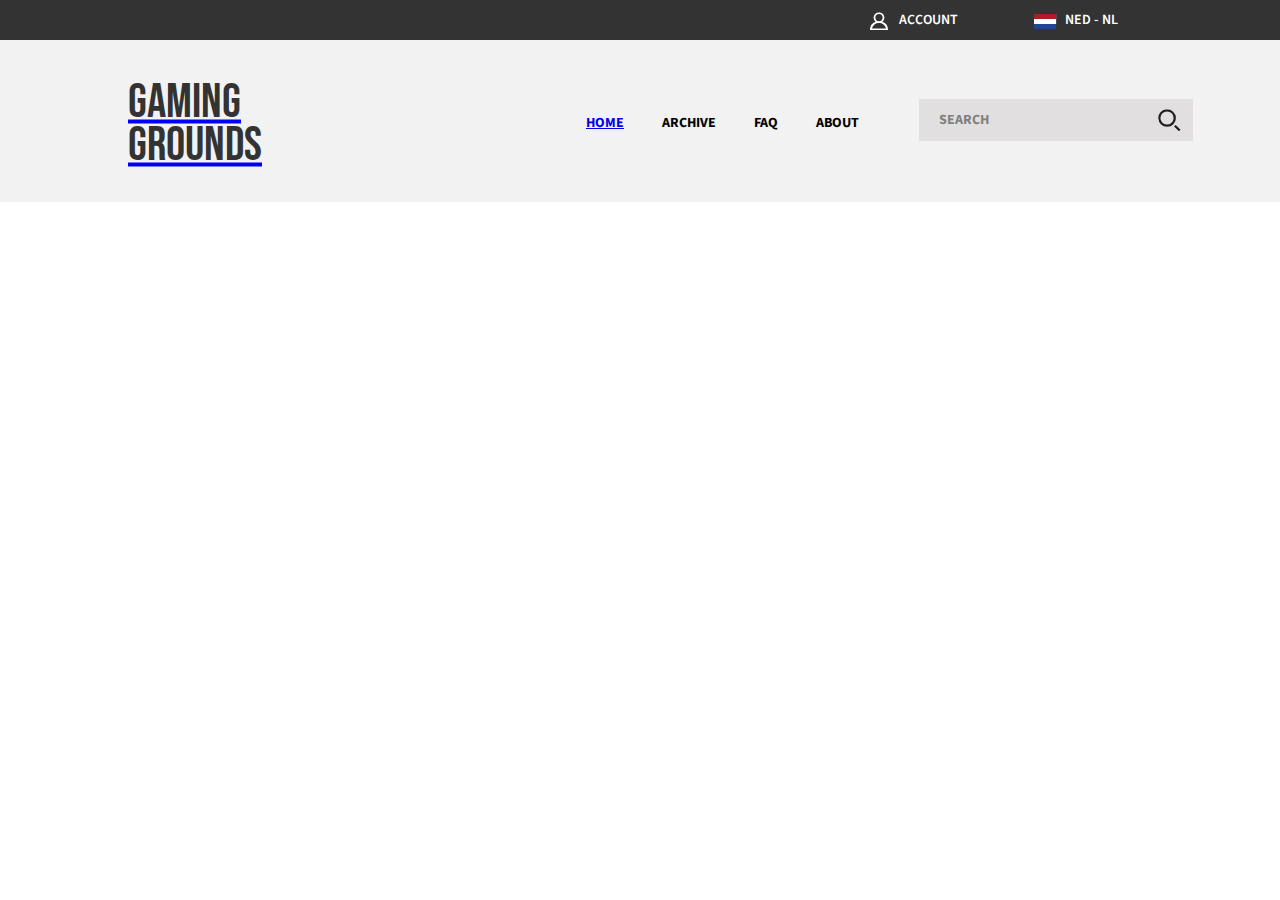
==== article.html @ ffce7016 "cool" ====
<!DOCTYPE html>
<html lang="en">
  <head>
    <meta charset="UTF-8" />
    <meta http-equiv="X-UA-Compatible" content="IE=edge" />
    <meta name="viewport" content="width=device-width, initial-scale=1.0" />
    <title>Document</title>
    <link rel="preconnect" href="https://fonts.googleapis.com" />
    <link rel="preconnect" href="https://fonts.gstatic.com" crossorigin />
    <link
      href="https://fonts.googleapis.com/css2?family=Atkinson+Hyperlegible:ital,wght@0,400;0,700;1,400;1,700&family=Bebas+Neue&family=Source+Sans+Pro:ital,wght@0,200;0,300;0,400;0,600;0,700;0,900;1,200;1,300;1,400;1,600;1,700;1,900&display=swap"
      rel="stylesheet"
    />
    <link rel="stylesheet" href="css/reset.css" />
    <link rel="stylesheet" href="css/style.css" />
  </head>
  <body>
    <header>
      <div class="nav1">
        <div class="ned">
          <p class="country sans">NED - NL</p>
          <img
            class="vlag"
            src="assets/flag_of_the_netherlands.svg"
            alt="dutch flag"
          />
        </div>
        <div class="acc">
          <p class="account sans">ACCOUNT</p>
          <img class="profile" src="assets/profile.svg" alt="profile face" />
        </div>
      </div>
      <div class="clearfix"></div>
      <div id="subnav">
        <a href="index.html">
          <div class="logo">
            <h1 class="logotext">gaming grounds</h1>
          </div>
        </a>

        <div class="zoek sans center">
          SEARCH
          <img
            class="loep"
            src="assets/search_left-1504.svg"
            alt="search icon"
          />
        </div>
        <nav>
          <ul class="nav">
            <li><a class="aboutbut sans center">ABOUT</a></li>
            <li><a class="faqbut sans center">FAQ</a></li>
            <li><a class="archivebut sans center">ARCHIVE</a></li>
            <li><a href="index.html" class="homebut sans center">HOME</a></li>
          </ul>
        </nav>
      </div>
    </header>
    <main>
      <div class="colorblock"></div>
    </main>
    <footer></footer>
  </body>
</html>
---- css/style.css ----
.clearfix::after {
  content: "";
  clear: both;
  display: table;
}
header {
  background-color: white;
  height: 202px;
  width: 100%;
}

.nav1 {
  height: 40px;
  width: 100%;
  background-color: #333333;
  position: fixed;
  z-index: 100;
}
nav {
  list-style: none;
}

main {
  background-color: #f2f2f2;
}
#subnav {
  height: 162px;
  background-color: #f2f2f2;
  top: 40px;
  position: relative;
  padding: 0 10%;
}

.bebas {
  font-family: "Bebas Neue", cursive;
}
.sans {
  font-family: "Source Sans Pro", sans-serif;
}
.atkinson {
  font-family: "Atkinson Hyperlegible", sans-serif;
}
.italic {
  font-style: italic;
}
.bold {
  font-weight: bold;
}
.logotext {
  font-family: "Bebas Neue", cursive;
  font-style: bold;
  font-weight: 200;
  font-size: 48px;
  color: #333333;
  line-height: 43px;
}
.logo {
  width: 140px;
  height: 90px;
  position: relative;
  top: 50%;

  transform: translateY(-45%);
}

.account {
  position: relative;
  float: right;
  right: 25%;
  top: 50%;
  transform: translate(-50%, -50%);
  color: white;
  font-weight: 600;
  font-size: 14px;
  margin-right: auto;
}

.country {
  position: relative;
  float: right;
  right: 10%;
  top: 50%;
  transform: translate(-50%, -50%);
  color: white;
  font-weight: 600;
  font-size: 14px;
}
.vlag {
  height: 15px;
  width: 23px;
  /* position: sticky; */
  float: right;
  top: 2.3%;
  margin-right: 110%;
  transform: translateX(-50%);
}
.ned {
  position: relative;
  width: fit-content;
  float: right;
  height: 40px;
  right: 10%;
}

.acc {
  position: relative;
  width: 100px;
  float: right;
  height: 40px;
  right: 15%;
}

.profile {
  height: 18px;
  width: 23px;
  /* position: sticky; */
  float: right;
  top: 2%;
  margin-right: 110%;
  transform: translate(-50%, -10%);
}

.zoek {
  padding: 14px 184px 14px 20px;
  background-color: #e1dfdf;
  right: -4%;
  position: relative;
  bottom: 52px;
  float: right;
  font-weight: bold;
  font-size: 14px;
  color: #818080;
  transform: translate(0%, 50%);
}
.loep {
  position: relative;
  float: right;
  overflow: auto;
  left: 243%;

  transform: scale(2.2) translate(0%, 10%);
  width: 20px;
  height: 10px;
}
.mainarticleplaceholder {
  position: relative;
  float: left;
  left: 50%;
  top: 35%;
  transform: translate(-50%, -50%);
  z-index: 1;
  width: fit-content;
  padding-right: 20px;
}
#mainarticle {
  z-index: 1;
  font-size: 80px;
  opacity: 1;
  position: relative;
  float: left;
  font-weight: 700;
  letter-spacing: 7px;
}
.yellow {
  color: #ffea00;
  transform: translateX(10%);
}
.white {
  color: white;
}

.nav a {
  padding: 32px 19px;
  background-color: #f2f2f2;
  font-size: 14px;
  font-weight: 700;
  position: relative;
  float: right;
  right: 0%;
  bottom: 46px;
}

.maindiscription {
  width: fit-content;
  height: 200px;
  background-color: #f2f2f2;
  position: relative;
  left: 50%;
  transform: translateX(-50%);
  bottom: 33%;
  z-index: 4;
  border-radius: 3px;
  padding-top: 36px;
  padding-left: 50px;
  padding-right: 50px;
}
.maintext1 {
  font-size: 39px;
  height: 160px;
  width: 224px;
  text-align: right;
  line-height: 35px;
  /* letter-spacing: 0px; */
  color: #333333;
  float: left;
  margin-right: 65px;
}
.maintext2 {
  position: absolute;
  left: 165px;
  bottom: 27px;
  font-size: 19px;
  text-align: right;
  color: #606060;
}
.maintext3 {
  margin-top: 9px;
  font-size: 18px;
  line-height: 25px;
  letter-spacing: 1.5px;
  float: left;
  width: 560px;
  height: 152px;
}
.gridhub {
  background-color: #333333;
  width: 100%;
  height: 1000px;
  position: relative;
}
.intro {
  background-image: url(../assets/tv@2x.png);
  width: 100%;
  height: 600px;
  background-size: 100% 100%;
}
.overlay {
  width: 100%;
  height: 600px;
  background-color: rgba(26, 26, 26,0.6);

}
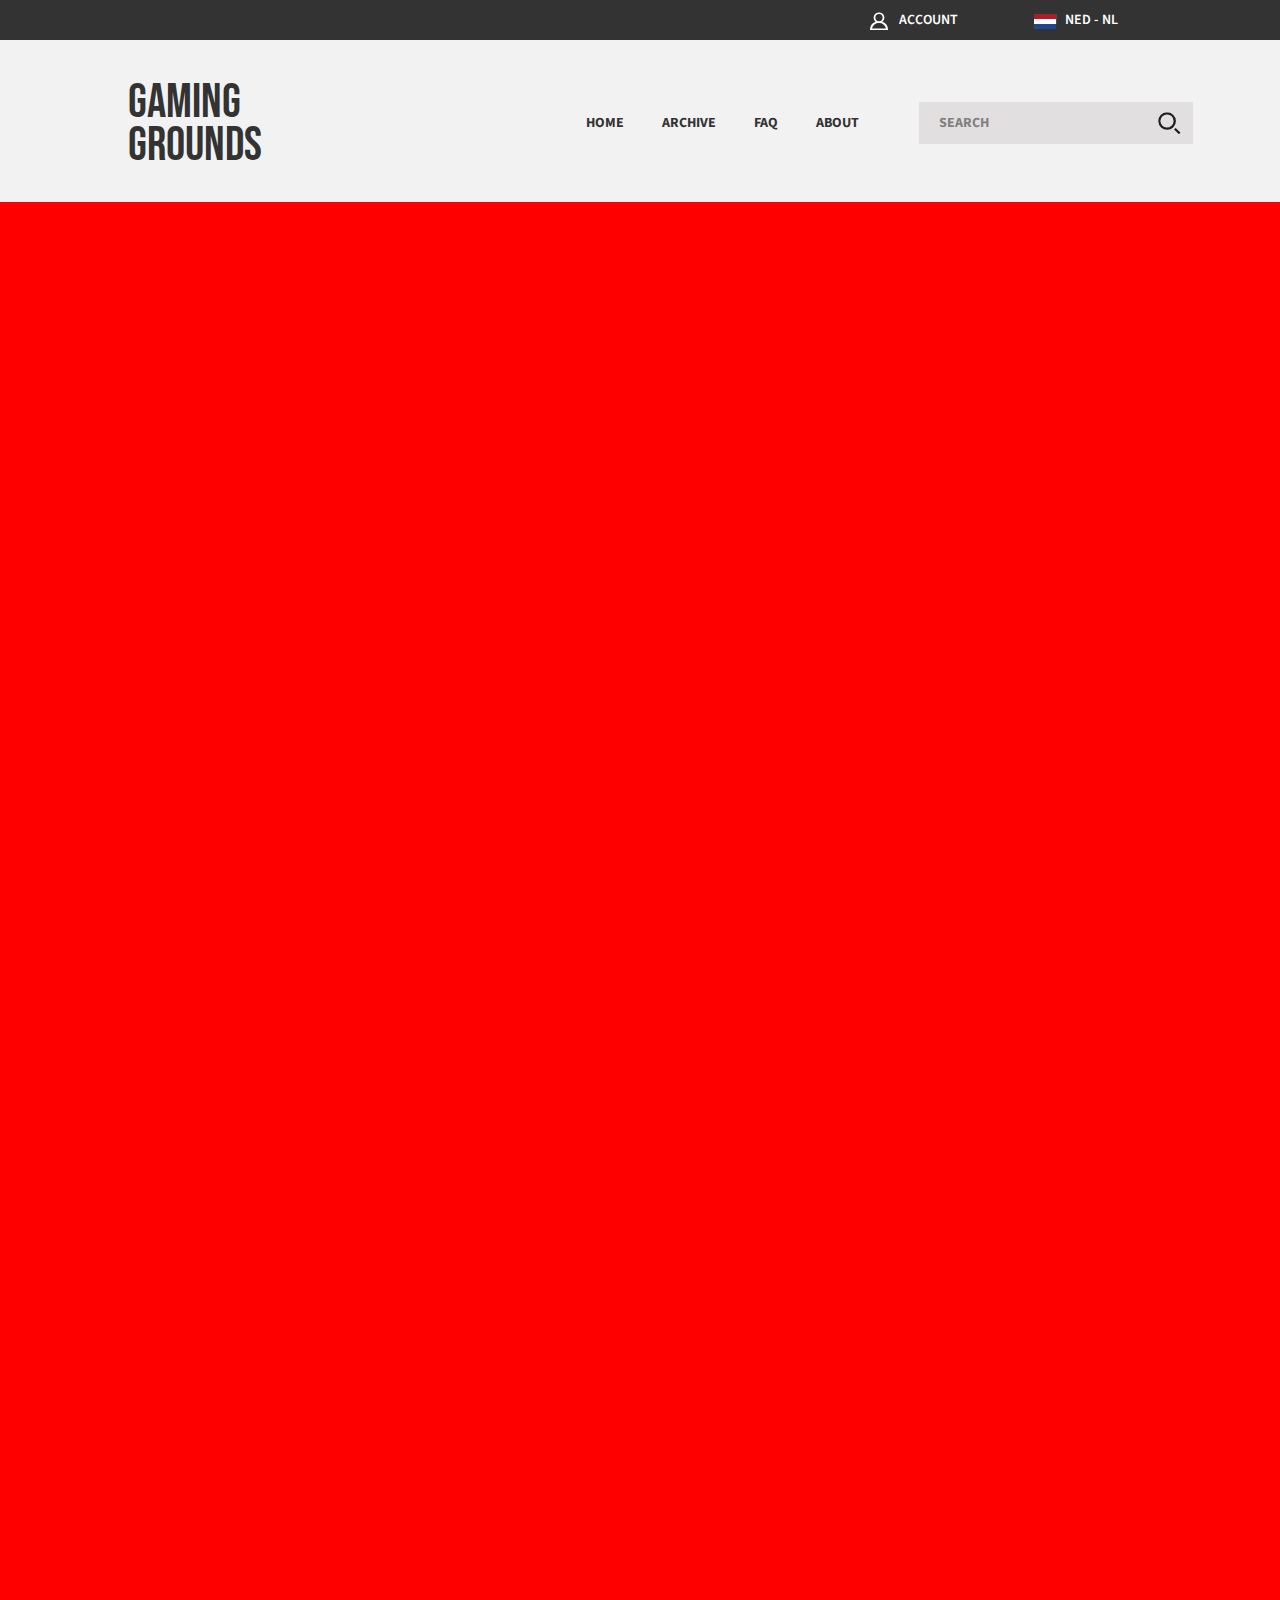
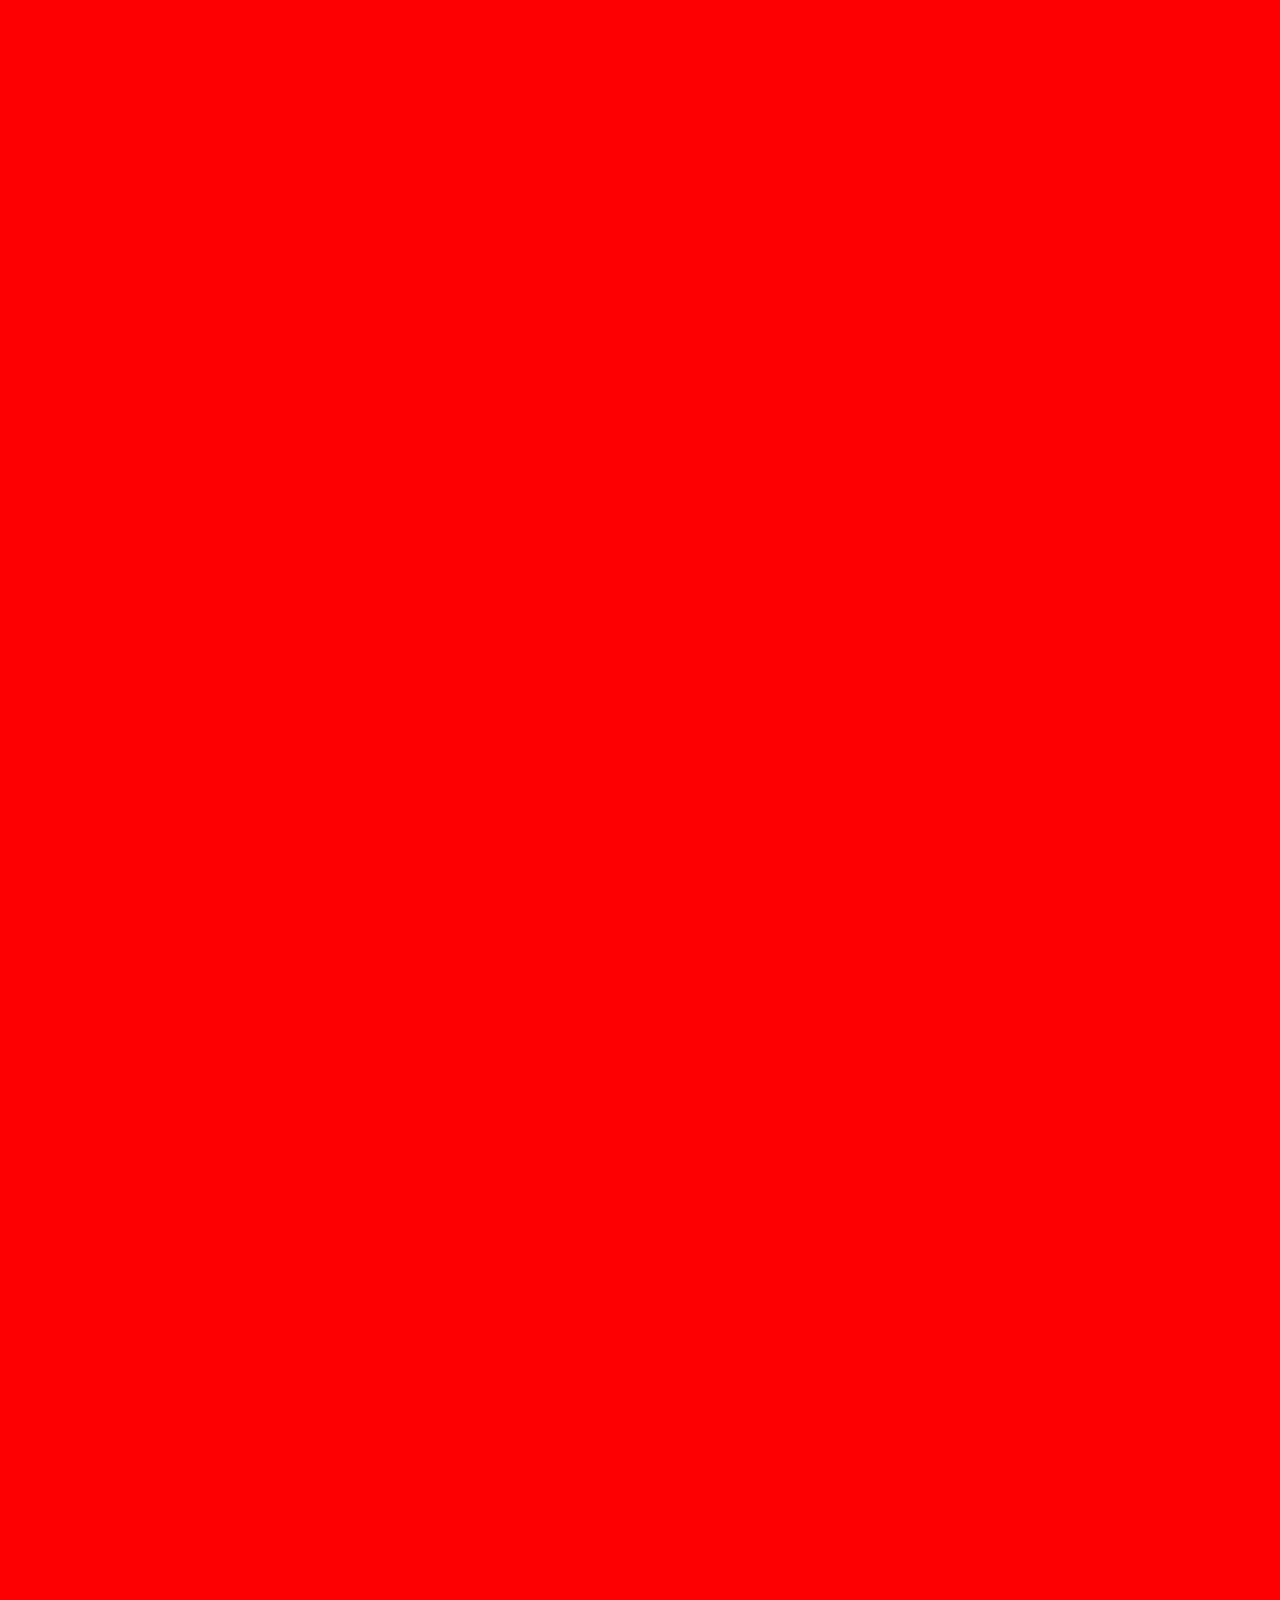
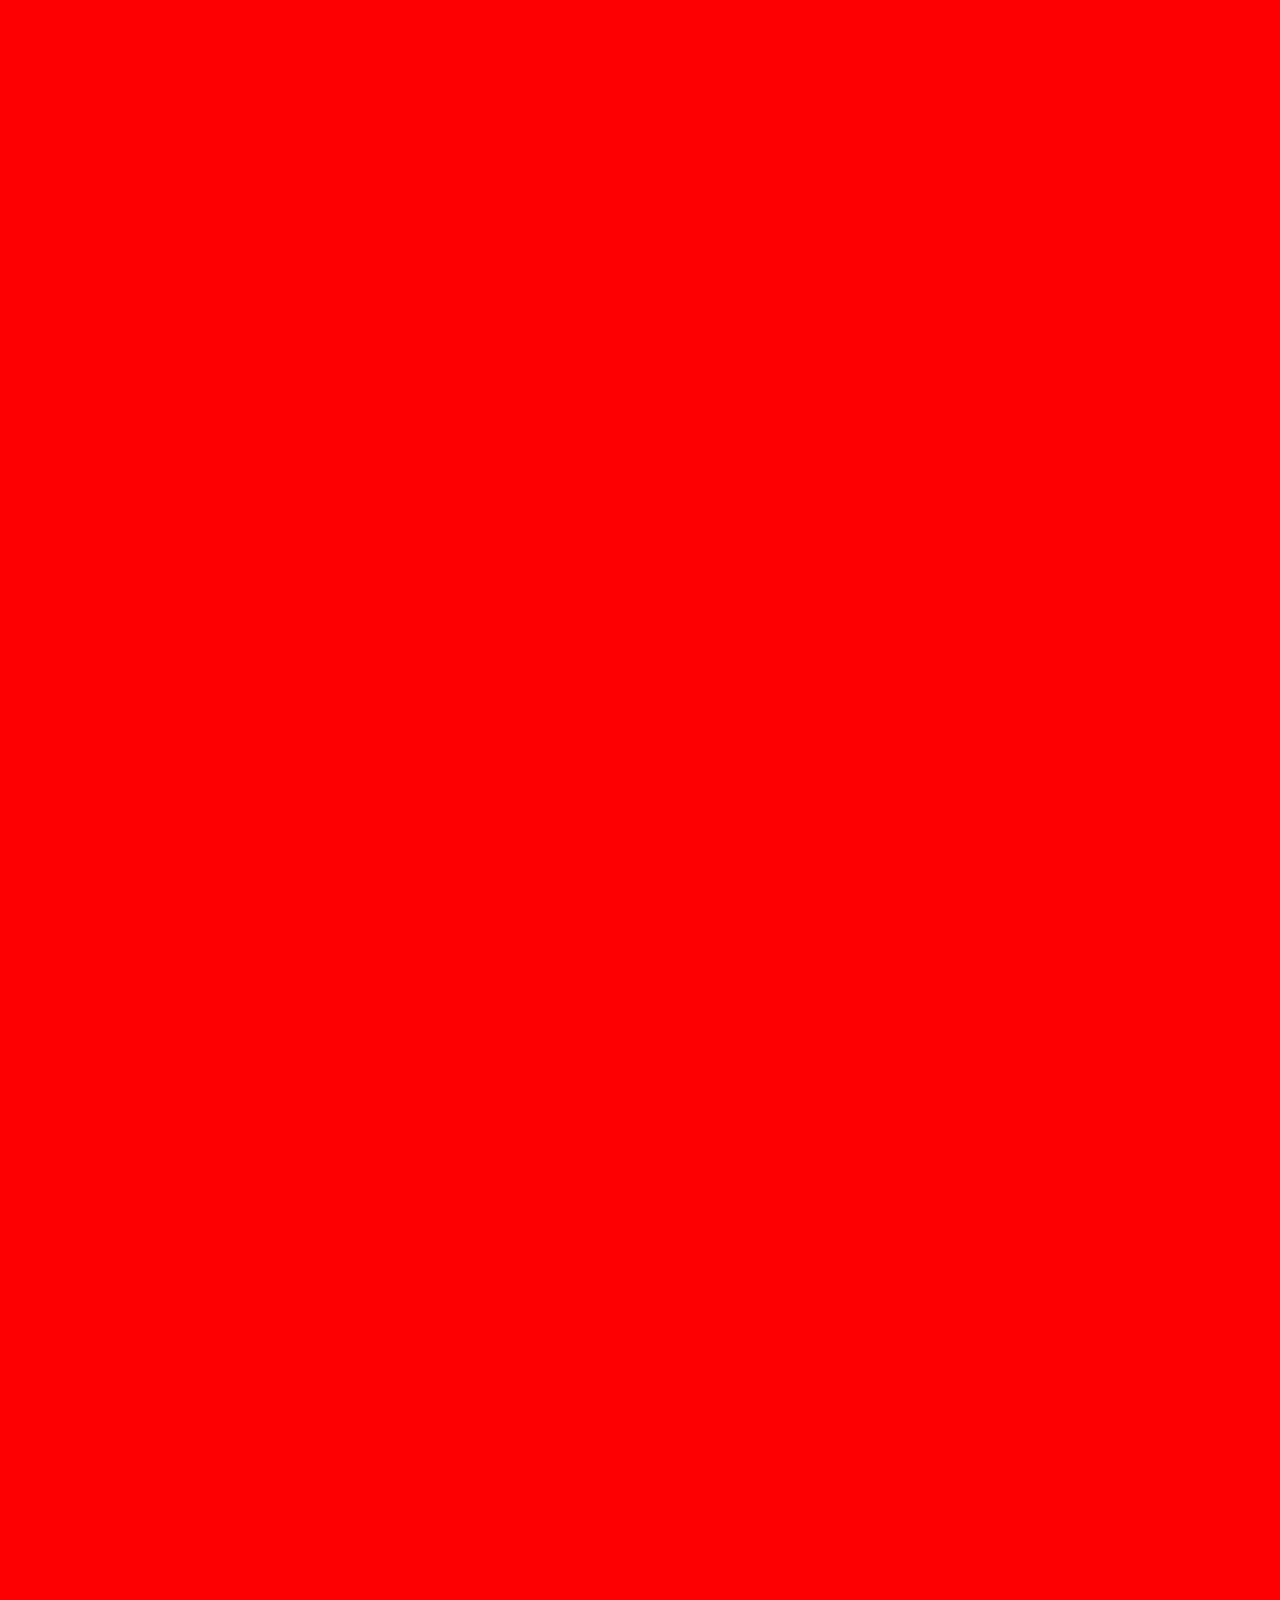
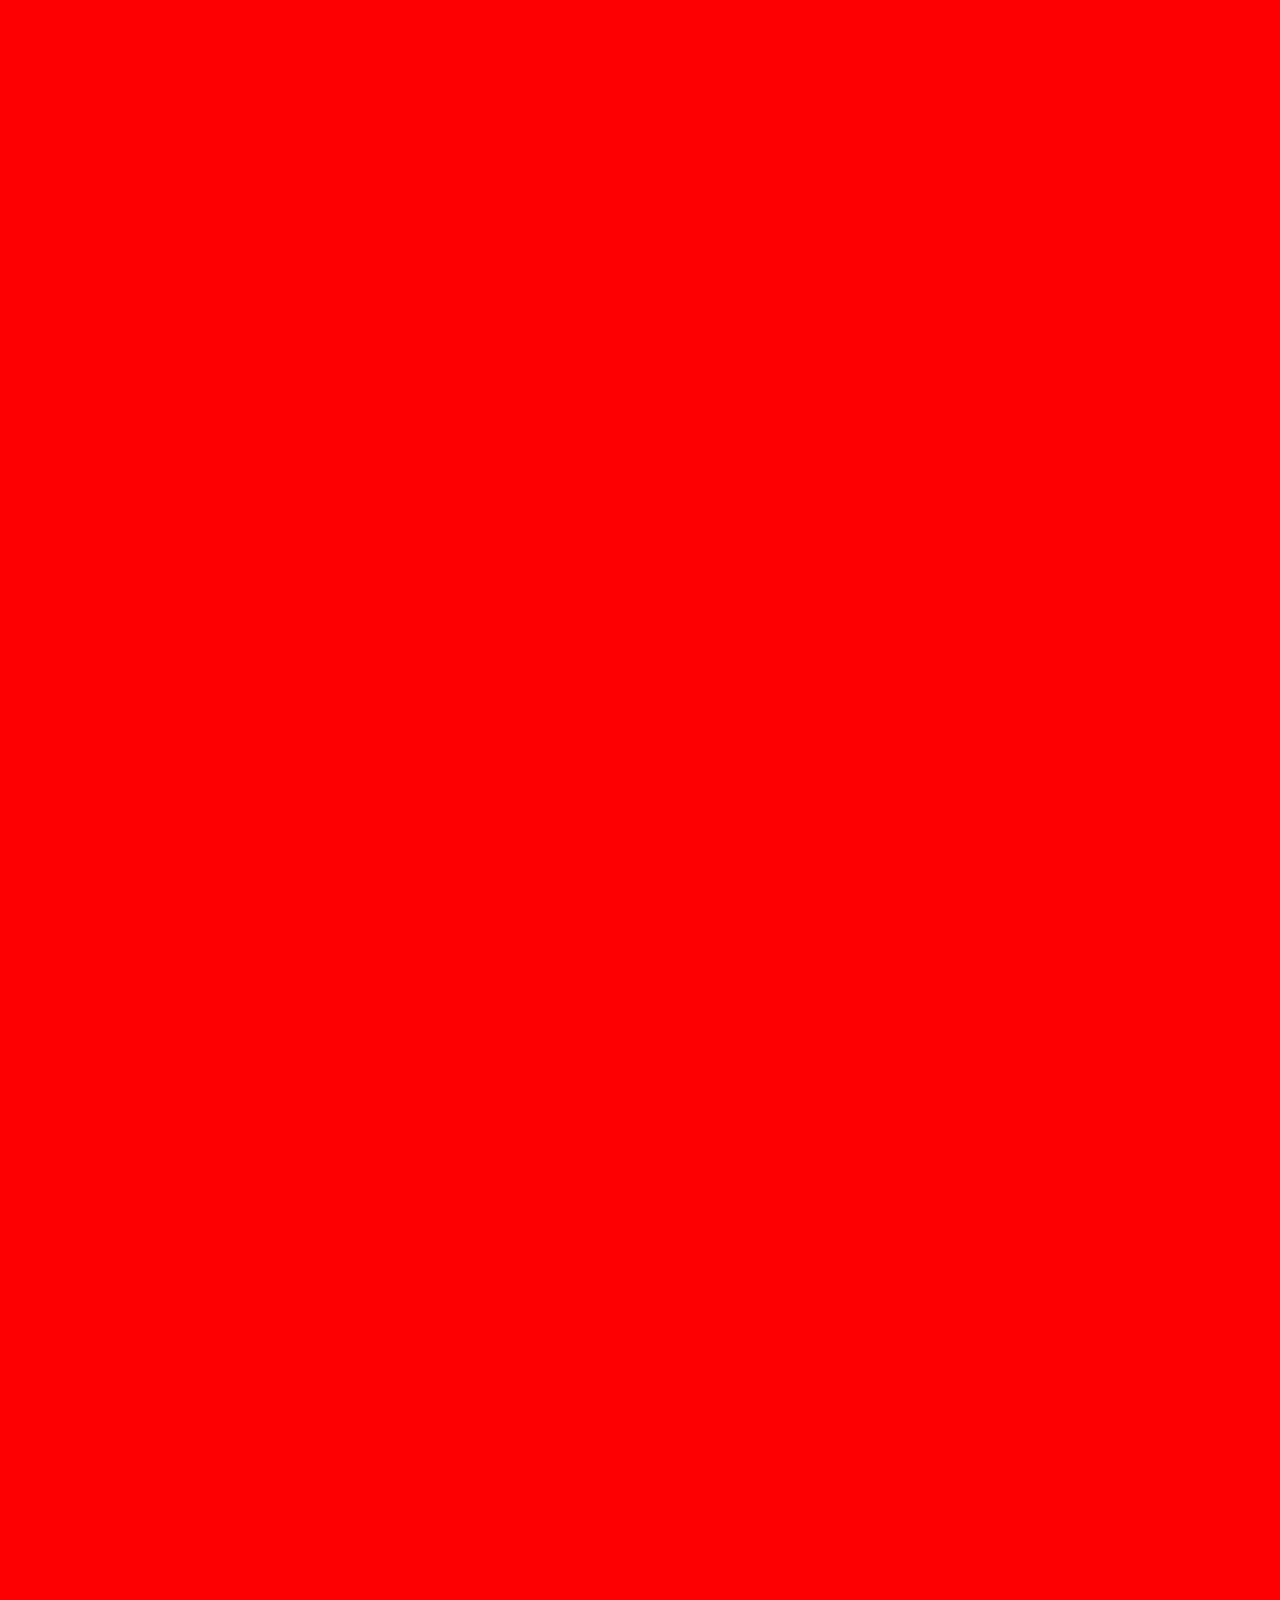
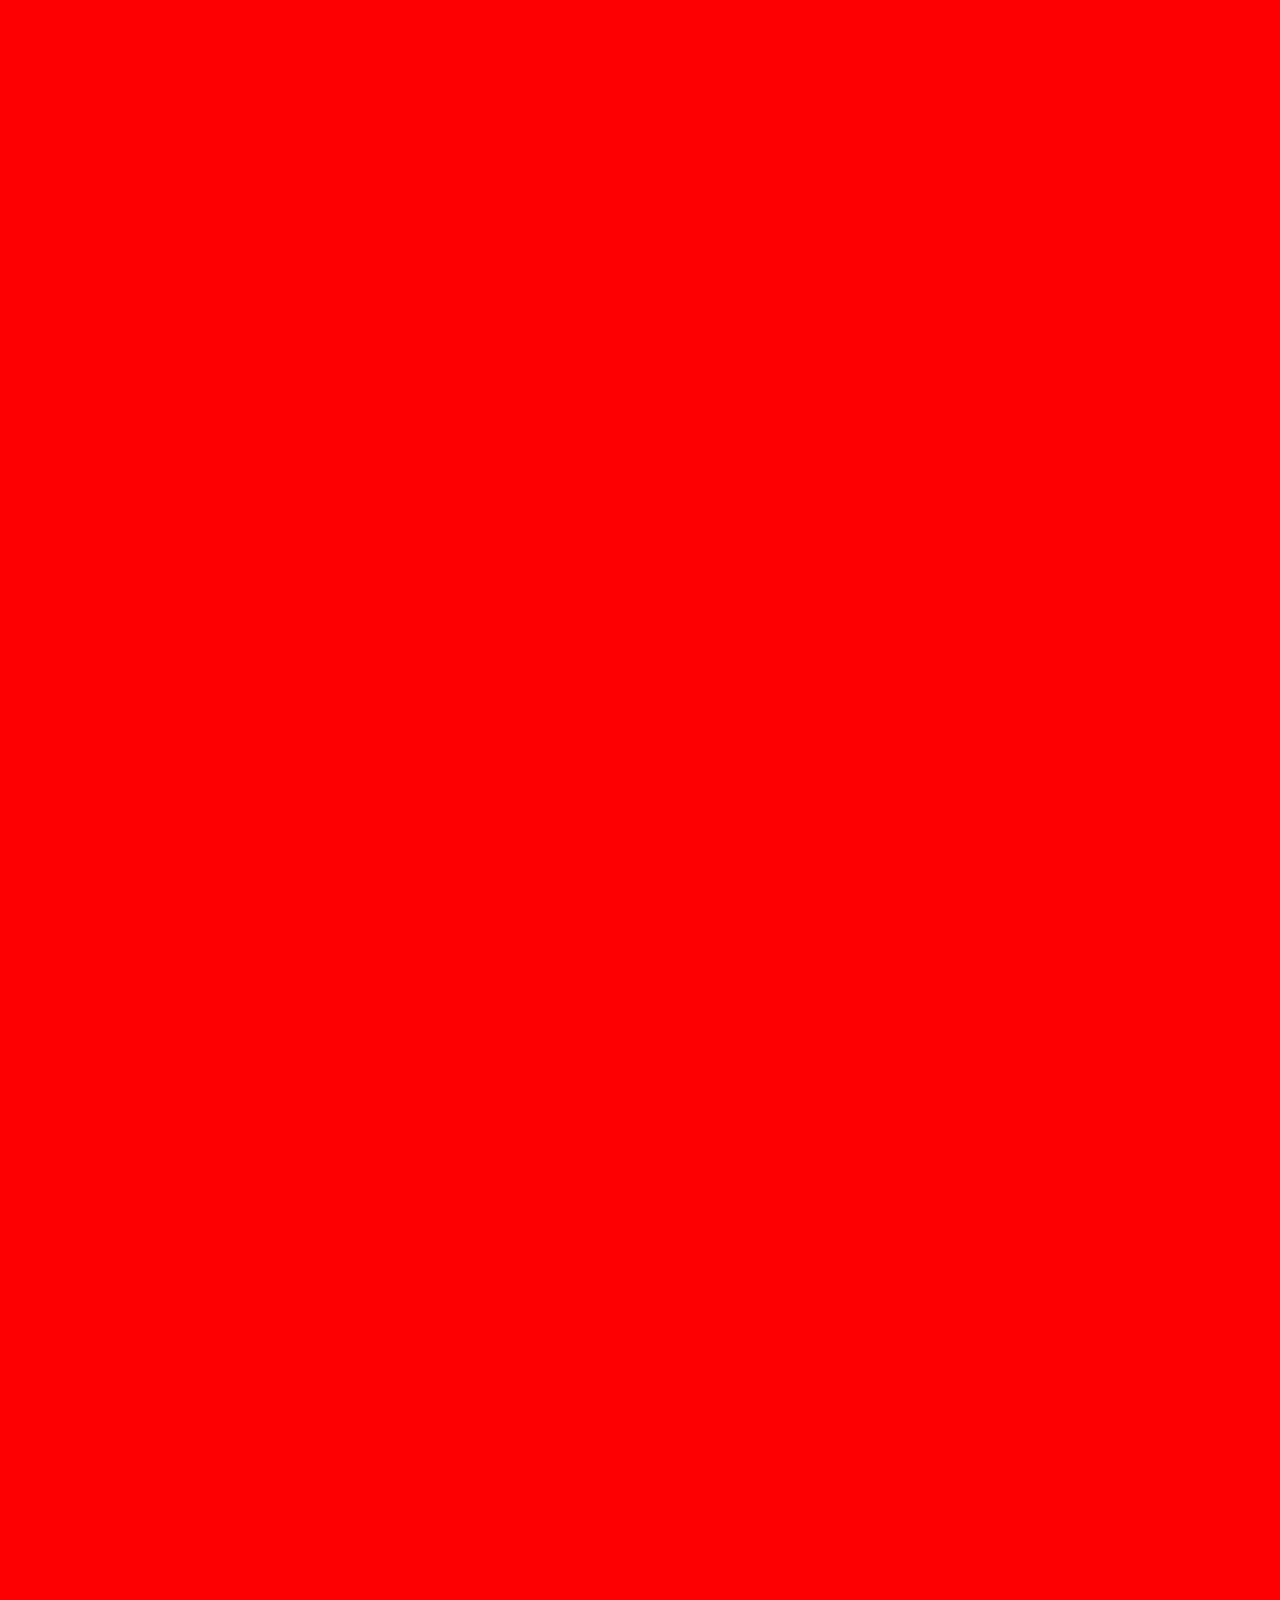
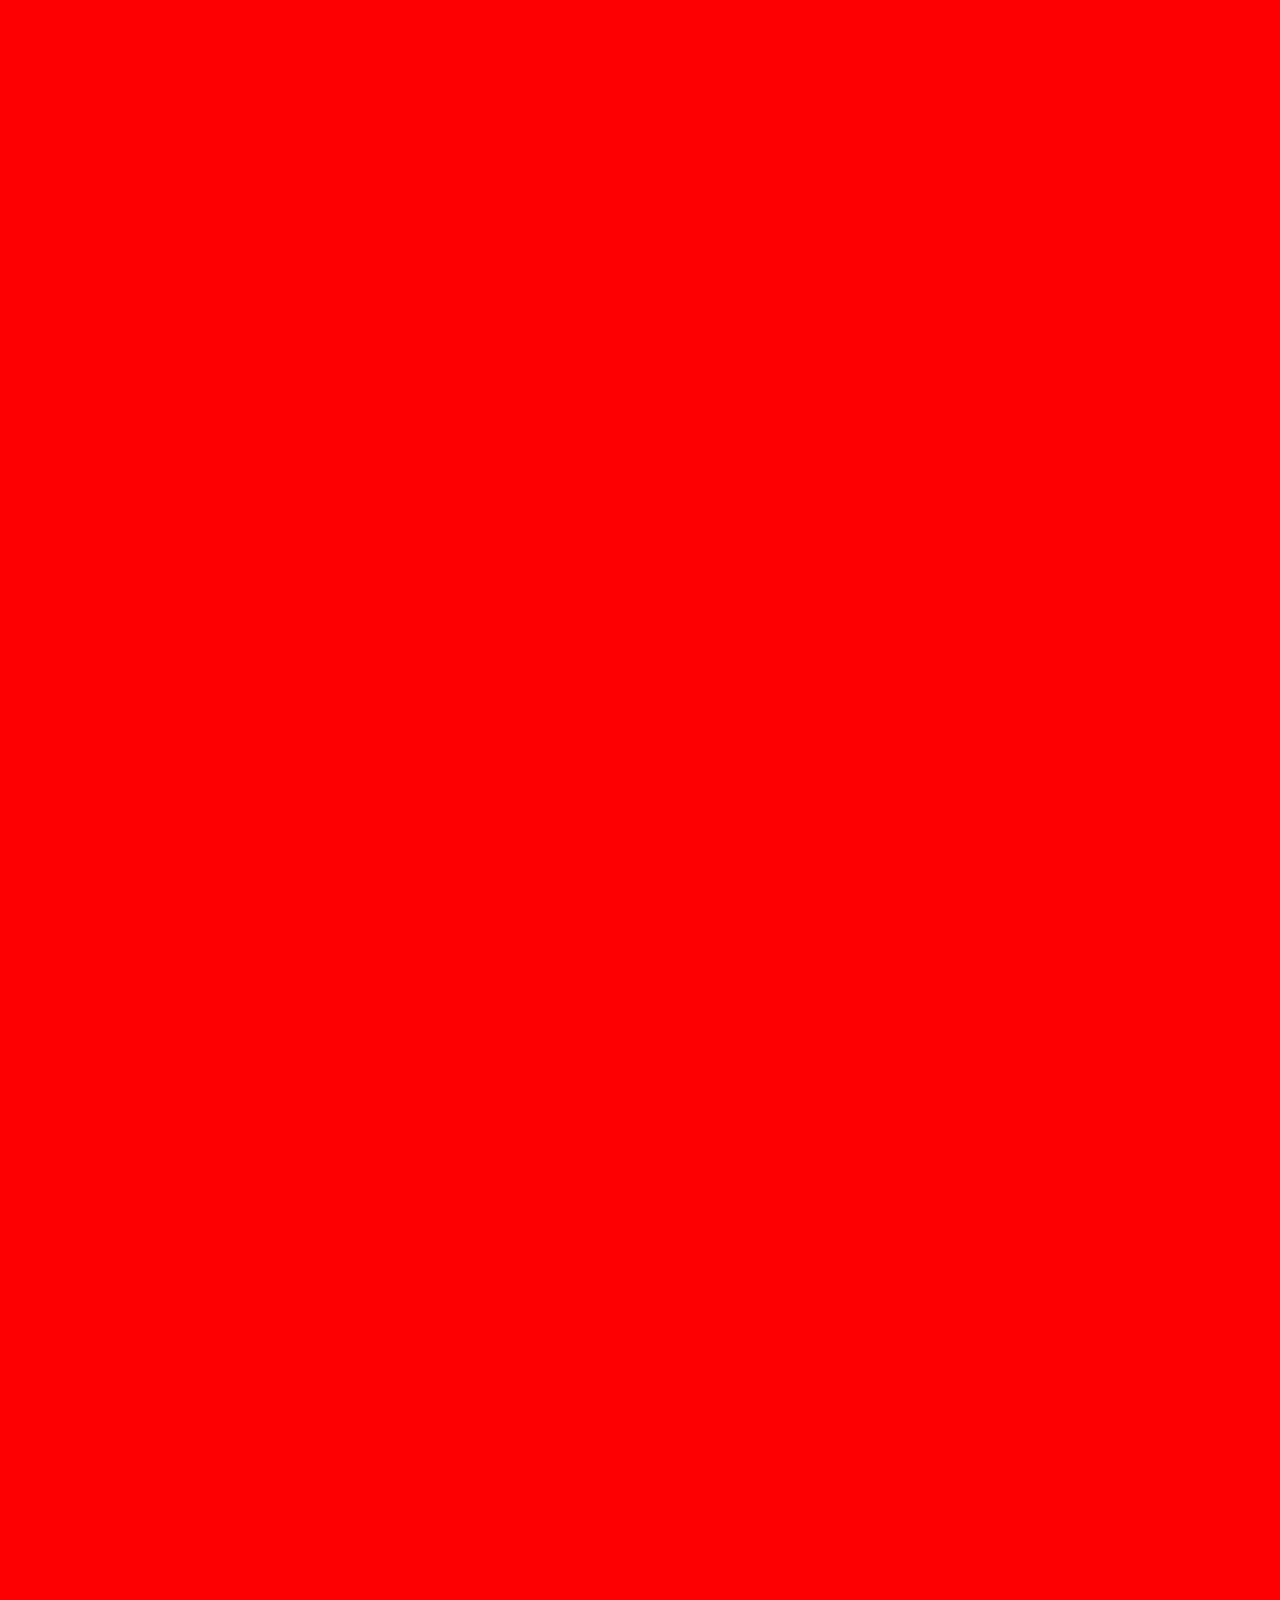
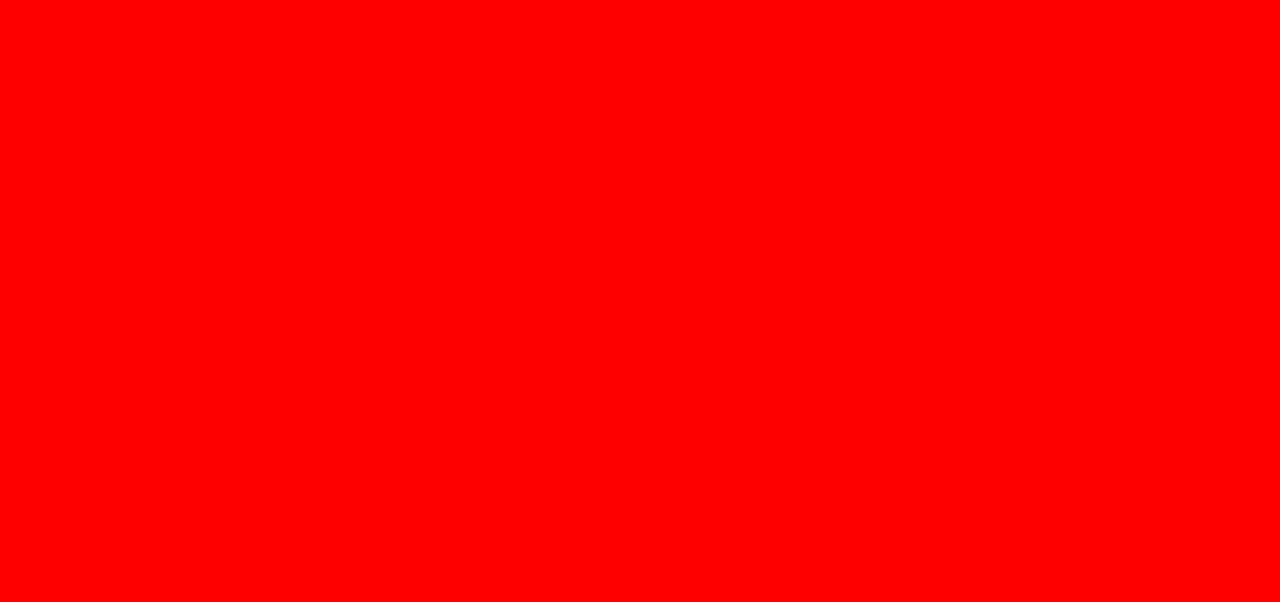
==== commit b86d01d6: "plop" ====
--- a/article.html
+++ b/article.html
@@ -4,7 +4,7 @@
     <meta charset="UTF-8" />
     <meta http-equiv="X-UA-Compatible" content="IE=edge" />
     <meta name="viewport" content="width=device-width, initial-scale=1.0" />
-    <title>Document</title>
+    <title>Gaming Grounds Article</title>
     <link rel="preconnect" href="https://fonts.googleapis.com" />
     <link rel="preconnect" href="https://fonts.gstatic.com" crossorigin />
     <link
--- a/css/style.css
+++ b/css/style.css
@@ -8,7 +8,9 @@
   height: 202px;
   width: 100%;
 }
-
+body {
+  min-width: 980px;
+}
 .nav1 {
   height: 40px;
   width: 100%;
@@ -19,7 +21,11 @@
 nav {
   list-style: none;
 }
-
+.colorblock {
+  width: 100%;
+  height: 10000px;
+  background-color: red;
+}
 main {
   background-color: #f2f2f2;
 }
@@ -30,7 +36,6 @@
   position: relative;
   padding: 0 10%;
 }
-
 .bebas {
   font-family: "Bebas Neue", cursive;
 }
@@ -62,7 +67,6 @@
 
   transform: translateY(-45%);
 }
-
 .account {
   position: relative;
   float: right;
@@ -74,7 +78,6 @@
   font-size: 14px;
   margin-right: auto;
 }
-
 .country {
   position: relative;
   float: right;
@@ -101,7 +104,6 @@
   height: 40px;
   right: 10%;
 }
-
 .acc {
   position: relative;
   width: 100px;
@@ -109,7 +111,6 @@
   height: 40px;
   right: 15%;
 }
-
 .profile {
   height: 18px;
   width: 23px;
@@ -119,13 +120,12 @@
   margin-right: 110%;
   transform: translate(-50%, -10%);
 }
-
 .zoek {
   padding: 14px 184px 14px 20px;
   background-color: #e1dfdf;
   right: -4%;
   position: relative;
-  bottom: 52px;
+  bottom: 49px;
   float: right;
   font-weight: bold;
   font-size: 14px;
@@ -154,7 +154,7 @@
 }
 #mainarticle {
   z-index: 1;
-  font-size: 80px;
+  font-size: 85px;
   opacity: 1;
   position: relative;
   float: left;
@@ -168,18 +168,21 @@
 .white {
   color: white;
 }
-
+a {
+  text-decoration: none;
+}
 .nav a {
-  padding: 32px 19px;
+  padding: 25px 19px;
   background-color: #f2f2f2;
   font-size: 14px;
   font-weight: 700;
   position: relative;
   float: right;
   right: 0%;
-  bottom: 46px;
-}
-
+  bottom: 39px;
+  text-decoration: none;
+  color: #333333;
+}
 .maindiscription {
   width: fit-content;
   height: 200px;
@@ -191,8 +194,8 @@
   z-index: 4;
   border-radius: 3px;
   padding-top: 36px;
-  padding-left: 50px;
-  padding-right: 50px;
+  padding-left: 55px;
+  padding-right: 55px;
 }
 .maintext1 {
   font-size: 39px;
@@ -203,7 +206,7 @@
   /* letter-spacing: 0px; */
   color: #333333;
   float: left;
-  margin-right: 65px;
+  margin-right: 63px;
 }
 .maintext2 {
   position: absolute;
@@ -221,22 +224,29 @@
   float: left;
   width: 560px;
   height: 152px;
+  color: black;
 }
 .gridhub {
   background-color: #333333;
   width: 100%;
   height: 1000px;
-  position: relative;
+  /* position: relative; */
 }
 .intro {
   background-image: url(../assets/tv@2x.png);
   width: 100%;
   height: 600px;
-  background-size: 100% 100%;
+  background-position: center;
+  background-repeat: no-repeat;
+  background-size: cover;
+  position: relative;
+  /* background-size: 100% 100%; */
 }
 .overlay {
   width: 100%;
   height: 600px;
-  background-color: rgba(26, 26, 26,0.6);
-
-}
+  background-color: rgba(26, 26, 26, 0.6);
+}
+li a:hover {
+  background-color: #ffffa1;
+}
